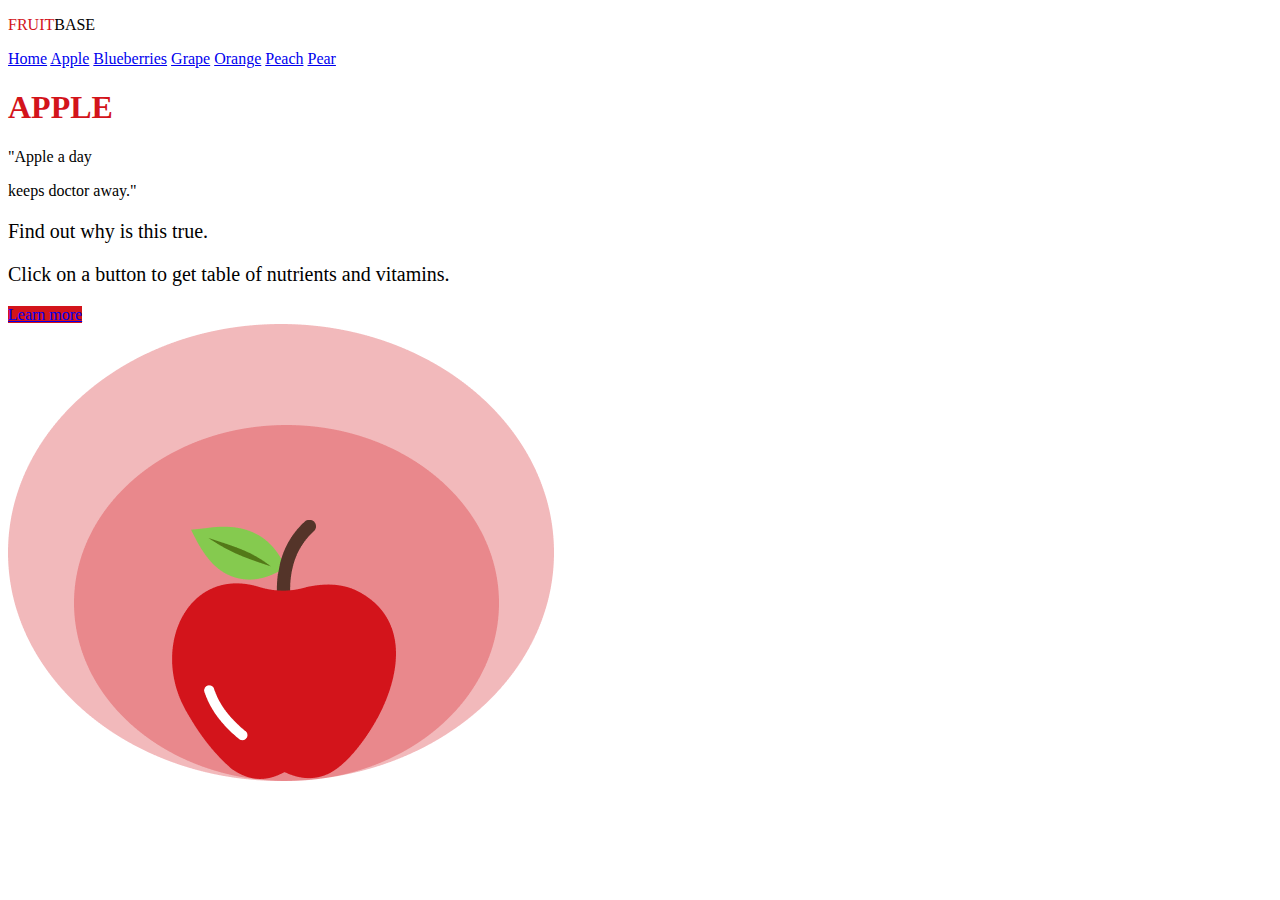
==== apple/index.html @ 0d9c2e47 "HTML for all sites and css for apple site" ====
<!DOCTYPE html>
<html lang="en">
<head>
    <meta charset="UTF-8">
    <meta http-equiv="X-UA-Compatible" content="IE=edge">
    <meta name="viewport" content="width=device-width, initial-scale=1.0">
    <link rel="stylesheet" href="../style.css">
    <link rel="stylesheet" href="style.css">
    <title>Fruit</title>
</head>
<body>
    <div class="navBar">
        <div class="logo">
               <p>
                    <span id="coloredLogo">FRUIT</span>BASE
                </p>       
        </div>
        <div class="links">
            <a id="home" href="../index.html">Home</a>
            <a href="index.html">Apple</a>
            <a href="../blueberries/index.html">Blueberries</a>
            <a href="../grape/index.html">Grape</a>
            <a href="../orange/index.html">Orange</a>
            <a href="../peach/index.html">Peach</a>
            <a href="../pear/index.html">Pear</a>
        </div>
    </div>
    <div class="body">
        <div class="text"> 
            <h1>
                APPLE
            </h1>
            <p id="pOne">
                "Apple a day 
            </p>
            <p>
                keeps doctor away."
            </p>
            <p id="pTwo">Find out why is this true.</p>
            <p id="pThree">Click on a button to get table of nutrients and vitamins.</p>
            <div class="buttonSite">
                <a type="button" href="https://www.myplate.gov/eat-healthy/fruits" value="Learn more" target="_blank" class="button">Learn more</a>
            </div>
        </div>
        <div class="image">
            <img src="../images/imageApple.png" alt="">
        </div>
    </div>
    <div class="footer">
    </div>
</body>
</html>
---- style.css ----
@media (min-width: 1281px) {
    *{
        margin: 0px;
        padding: 0px;
        box-sizing: border-box;
        
    }
    body {
        font-family: 'nunito', sans-serif;
        display: grid;
        grid-template-columns: 1fr 1fr 1fr 1fr;
        grid-template-rows: auto auto auto auto;
        grid-gap: 50px;
        grid-template-areas:
        "navBar navBar navBar navBar"
        "body body body body"
        "footer footer footer footer";
    }   
    .navBar{
        grid-area: navBar;
        display: grid;
        grid-template-columns: 1fr 1fr 1fr 2fr;
    }

    .navBar > .logo {
        grid-column: 1;
        margin-left: 100px;
        margin-top: 40px;
    }

    .navBar > .logo > p{
        font-size: 36px;
    }

    .navBar > .logo > p > #coloredLogo {
        color: rgba(133, 202, 79, 1);
    }

    .navBar > .links {
        grid-column: 4;
        margin-top: 50px;
    }

    .navBar > .links > a{
        font-size: 20px;
        text-decoration: none;
        margin-left: 25px;
        color: rgb(20, 20, 20);
    }
    .navBar > .links > #home{
        margin-left: 60px;
    }

    .body {
        grid-area: body;
        display: grid;
        grid-template-columns: 1fr 1fr;
    }

    .body > .text{
        grid-column: 1;
        margin-top: 80px;
        margin-left: 100px;
    }

    .body .text >  h1 {
        font-size: 40px;
        color: rgba(133, 202, 79, 1);
    }
    .body .text >  p {
        font-size: 28px;
        padding-top: 10px;
    }

    #pOne {
        padding-top: 30px;
    }

    .body .text > .buttonSite {
        margin-top: 60px;
    }

    .body .text > .buttonSite > .button {
        background-color: rgba(133, 202, 79, 1);
        color: rgb(236,236,236);
        font-size: 30px;
        padding-top: 20px;
        padding-bottom: 20px;
        padding-left: 40px;
        padding-right: 40px;
        text-decoration: none;
    }

    .body .text > .buttonSite > .button:hover{
        background-color: rgb(116, 190, 60);
        cursor: pointer;
    }

    .body > .image{
        grid-column: 2;
        margin-top: 100px;
        margin-left: 100px;
    }
}
---- apple/style.css ----
.navBar > .logo > p > #coloredLogo {
    color: rgba(211, 20, 27, 1);
}

.body .text >  h1 {
    color: rgba(211, 20, 27, 1);
}

.body .text > #pTwo {
    font-size: 20px;
}

.body .text > #pThree {
    font-size: 20px;
}

.body .text > .buttonSite > .button {
    background-color: rgba(211, 20, 27, 1);
}

.body .text > .buttonSite > .button:hover{
    background-color: rgb(182, 24, 29);
}
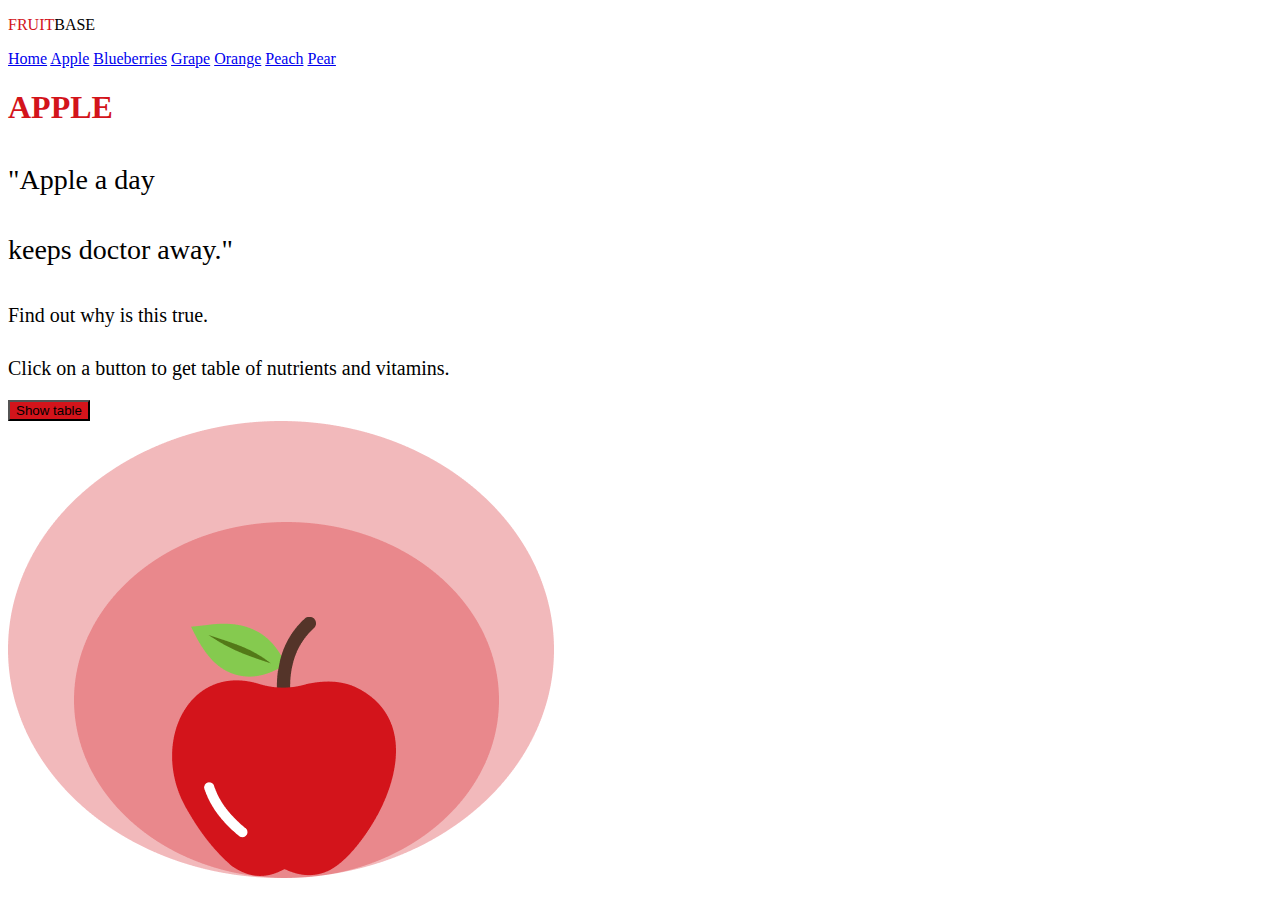
==== commit a054685f: "Added and styled table and JS function for hiding and showing table." ====
--- a/apple/index.html
+++ b/apple/index.html
@@ -4,9 +4,10 @@
     <meta charset="UTF-8">
     <meta http-equiv="X-UA-Compatible" content="IE=edge">
     <meta name="viewport" content="width=device-width, initial-scale=1.0">
+    <link href='https://fonts.googleapis.com/css?family=Poppins' rel='stylesheet'>
     <link rel="stylesheet" href="../style.css">
     <link rel="stylesheet" href="style.css">
-    <title>Fruit</title>
+    <title>Apple</title>
 </head>
 <body>
     <div class="navBar">
@@ -17,12 +18,12 @@
         </div>
         <div class="links">
             <a id="home" href="../index.html">Home</a>
-            <a href="index.html">Apple</a>
-            <a href="../blueberries/index.html">Blueberries</a>
-            <a href="../grape/index.html">Grape</a>
-            <a href="../orange/index.html">Orange</a>
-            <a href="../peach/index.html">Peach</a>
-            <a href="../pear/index.html">Pear</a>
+            <a id="apple" href="index.html">Apple</a>
+            <a id="blueberries" href="../blueberries/index.html">Blueberries</a>
+            <a id="grape" href="../grape/index.html">Grape</a>
+            <a id="orange" href="../orange/index.html">Orange</a>
+            <a id="peach" href="../peach/index.html">Peach</a>
+            <a id="pear" href="../pear/index.html">Pear</a>
         </div>
     </div>
     <div class="body">
@@ -30,23 +31,79 @@
             <h1>
                 APPLE
             </h1>
-            <p id="pOne">
-                "Apple a day 
-            </p>
-            <p>
-                keeps doctor away."
-            </p>
-            <p id="pTwo">Find out why is this true.</p>
-            <p id="pThree">Click on a button to get table of nutrients and vitamins.</p>
+            <div class="paragraph">
+                <p id="pOne">
+                    "Apple a day 
+                </p>
+                <p>
+                    keeps doctor away."
+                </p>
+                <p id="pTwo">Find out why is this true.</p>
+                <p id="pThree">Click on a button to get table of nutrients and vitamins.</p>
+            </div>
+            <div class="table" id="table">
+                <table>
+                    <thead>
+                        <tr>
+                            <th>Nutrients and vitamins</th>
+                            <th>Quantity in grams</th>
+                        </tr>
+                    </thead>
+                    <tbody> 
+                        <tr>
+                            <td>Fat</td>
+                            <td>0g</td>
+                        </tr>
+                        <tr>
+                            <td>Cholesterol</td>
+                            <td>0g</td>
+                        </tr>
+                        <tr>
+                            <td>Sodium</td>
+                            <td>2mg</td>
+                        </tr>
+                        <tr>
+                            <td>Dietary fiber</td>
+                            <td>4g</td>
+                        </tr>
+                        <tr>
+                            <td>Sugars</td>
+                            <td>19g</td>
+                        </tr>
+                        <tr>
+                            <td>Protein</td>
+                            <td>0g</td>
+                        </tr>
+                        <tr>
+                            <td>Vitamin A</td>
+                            <td>2%</td>
+                        </tr>
+                        <tr>
+                            <td>Vitamin C</td>
+                            <td>14%</td>
+                        </tr>
+                        <tr>
+                            <td>Calcium</td>
+                            <td>1%</td>
+                        </tr>
+                        <tr>
+                            <td>Iron</td>
+                            <td>1%</td>
+                        </tr>
+                    </tbody>       
+                </table>
+            </div>
             <div class="buttonSite">
-                <a type="button" href="https://www.myplate.gov/eat-healthy/fruits" value="Learn more" target="_blank" class="button">Learn more</a>
+                <button class="button" onclick="toggle()">Show table</button>
             </div>
         </div>
+        
         <div class="image">
             <img src="../images/imageApple.png" alt="">
         </div>
     </div>
     <div class="footer">
     </div>
+    <script src="../js/functions.js"></script>
 </body>
 </html>--- a/style.css
+++ b/style.css
@@ -6,11 +6,11 @@
         
     }
     body {
-        font-family: 'nunito', sans-serif;
+        font-family: 'Poppins', sans-serif;
         display: grid;
         grid-template-columns: 1fr 1fr 1fr 1fr;
         grid-template-rows: auto auto auto auto;
-        grid-gap: 50px;
+        grid-gap: 80px;
         grid-template-areas:
         "navBar navBar navBar navBar"
         "body body body body"
@@ -39,6 +39,7 @@
     .navBar > .links {
         grid-column: 4;
         margin-top: 50px;
+        position: relative;
     }
 
     .navBar > .links > a{
@@ -46,9 +47,81 @@
         text-decoration: none;
         margin-left: 25px;
         color: rgb(20, 20, 20);
+        opacity: 0.9;
     }
+    .navBar > .links > a:hover {
+        opacity: 1;
+      }
+      
+      .navBar > .links > a::before {
+        transition: 300ms;
+        height: 3px;
+        content: "";
+        position: absolute;
+      }
+
+      .navBar > .links > #home::before {
+        background-color: rgba(133, 202, 79, 1);
+      }
+
+      .navBar > .links > #apple::before {
+        background-color: rgba(211, 20, 27, 1);
+      }
+
+      .navBar > .links > #blueberries::before {
+        background-color: rgba(65, 92, 206, 1);
+      }
+
+      .navBar > .links > #grape::before {
+        background-color: rgba(66, 61, 114, 1);
+      }
+
+      .navBar > .links > #orange::before {
+        background-color: rgba(255, 132, 0, 1);
+      }
+
+      .navBar > .links > #peach::before {
+        background-color: rgba(229, 141, 81, 1);
+      }
+
+      .navBar > .links > #pear::before {
+        background-color: rgba(162, 193, 75, 1);
+      }
+      
+      .navBar > .links > a::before {
+        width: 0%;
+        bottom: 6px;
+      }
+      
+      .navBar > .links > #home:hover::before {
+        width: 8%;
+      }
+
+      .navBar > .links > #apple:hover::before {
+        width: 7.6%;
+      }
+
+      .navBar > .links > #blueberries:hover::before {
+        width: 14%;
+      }
+
+      .navBar > .links > #grape:hover::before {
+        width: 8%;
+      }
+
+      .navBar > .links > #orange:hover::before {
+        width: 10%;
+      }
+
+      .navBar > .links > #peach:hover::before {
+        width: 8%;
+      }
+
+      .navBar > .links > #pear:hover::before {
+        width: 5.7%;
+      }
     .navBar > .links > #home{
-        margin-left: 60px;
+        margin-left: 15px;
     }
 
     .body {
@@ -89,6 +162,7 @@
         padding-left: 40px;
         padding-right: 40px;
         text-decoration: none;
+        border: none;
     }
 
     .body .text > .buttonSite > .button:hover{
--- a/apple/style.css
+++ b/apple/style.css
@@ -6,11 +6,16 @@
     color: rgba(211, 20, 27, 1);
 }
 
-.body .text > #pTwo {
+.body .text > .paragraph > p {
+    font-size: 28px;
+    padding-top: 10px;
+}
+
+.body .text > .paragraph > #pTwo {
     font-size: 20px;
 }
 
-.body .text > #pThree {
+.body .text > .paragraph > #pThree {
     font-size: 20px;
 }
 
@@ -20,4 +25,47 @@
 
 .body .text > .buttonSite > .button:hover{
     background-color: rgb(182, 24, 29);
-}+}
+
+
+
+.body .table {
+    grid-column: 1;
+    
+}
+
+table {
+    border-collapse: collapse;
+    margin: 25px 0;
+    font-size: 15px;
+    min-width: 400px;
+}
+
+table thead th {
+    background-color: rgba(211, 20, 27, 1);
+    opacity: 1;
+    color: rgb(255, 255, 255);
+    text-align: left;
+}
+
+table th,
+table td {
+    padding: 12px 15px;
+}
+
+table tbody tr {
+    border-bottom: 1px solid rgb(255, 255, 255);
+}
+
+table tbody tr:nth-of-type(even) {
+    background-color: rgb(255, 255, 255);
+}
+
+table tbody tr:last-of-type {
+    border-bottom: 2px solid rgba(211, 20, 27, 1);
+}
+
+table tbody tr.active-row {
+    font-weight: bold;
+    color: rgba(211, 20, 27, 1);
+}
